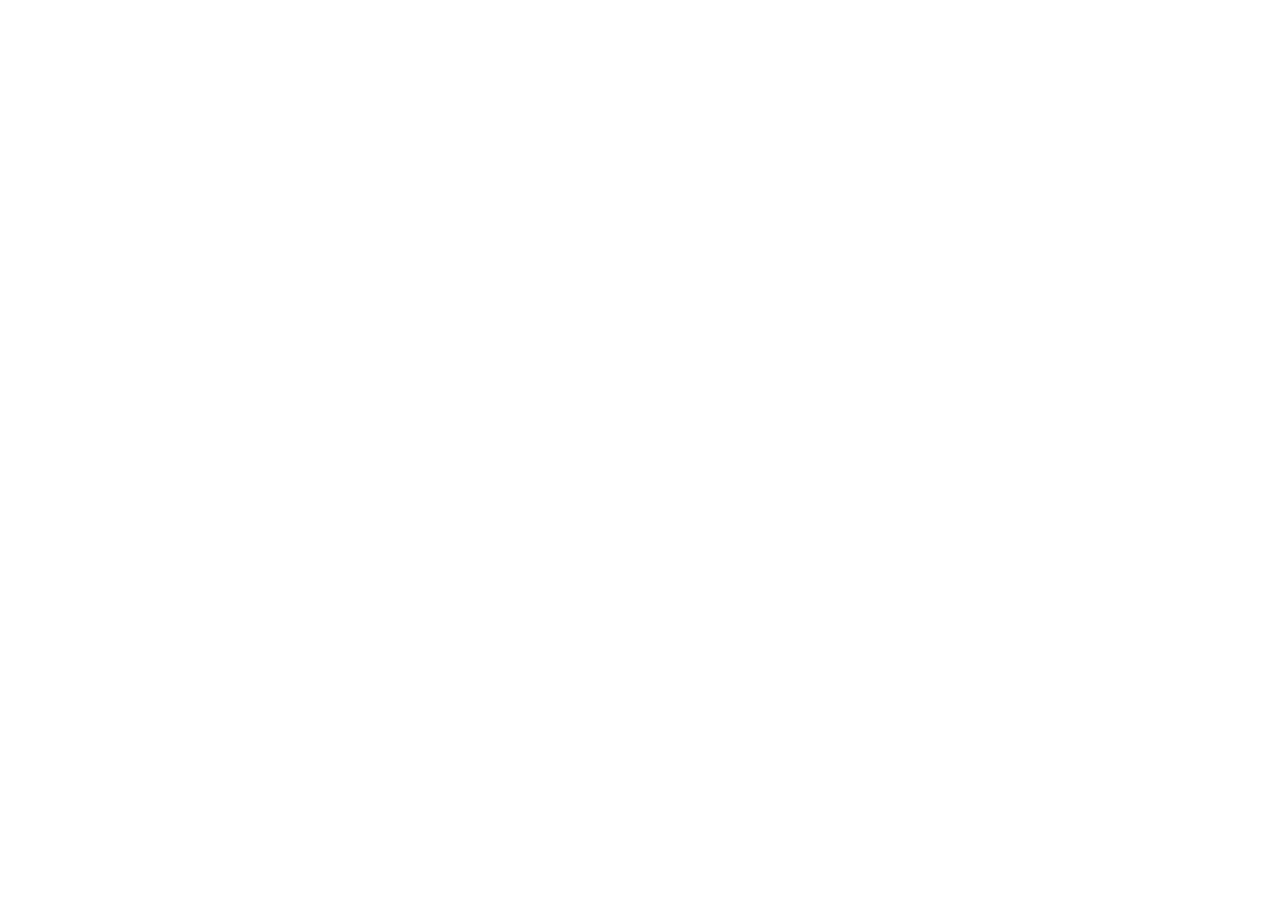
==== getSecret.html @ fedc3209 "Support for Opera 9.20 and 10.10 - jquery 1.12.0 doesn't work with Opera 9.20, downgraded to 1.8.0 -" ====
<!DOCTYPE html>
<html>
	<head>
		<meta charset="UTF-8" />
		<meta name="viewport" content="width=device-width" />
		<script src="js/jquery-1.8.0.min.js"></script>
		<script src="js/allfuncs.js" charset="utf-8"></script>
		<script charset="utf-8">
			DEBUG = true;

			registerOnReady(function () {
				new_hostname = getPar(document.location, 'host');
				if (new_hostname) { }
				else if (window.location.hostname == 'localhost') {
					new_hostname = '127.0.0.1';
				}
				else if (window.location.hostname == '127.0.0.1') {
					new_hostname = 'localhost';
				}

				if (new_hostname) {
					logToConsole('Target host is ' + new_hostname);
					logToConsole('Current host is ' + window.location.host);
					target = window.location.protocol + '//' +
						window.location.host.replace(window.location.hostname, new_hostname);

					// Login to target
					hidden = 'visibility: hidden; width: 0; height: 0; border: 0; border: none;';
					// frameStyle = hidden;
					frameStyle = 'width: 100%; height: 5em; border: none;';
					ifr = $('<iframe>',{style: hidden, src: target + '/login.html'}).appendTo('body').load(function () {
						target += '/secret.txt';
						logToPage('Target is ' + target);
						function getLoadURL(origin, creds, post) {
							return '/getData.html?goto=' + encodeURIComponent(
								target + '?origin=' + origin + '&creds=' + (creds ? '1' : '0')) + '&post=' + (post ? '1' : '0');
						};

						// create iFrames for all combinations of CORS headers
						// GET
						ifr = $('<iframe>',{style: frameStyle, src: getLoadURL('*', true, false)}).appendTo('body');
						ifr = $('<iframe>',{style: frameStyle, src: getLoadURL('*', false, false)}).appendTo('body');
						ifr = $('<iframe>',{style: frameStyle, src: getLoadURL('%%ECHO%%', true, false)}).appendTo('body');
						ifr = $('<iframe>',{style: frameStyle, src: getLoadURL('%%ECHO%%', false, false)}).appendTo('body');
						ifr = $('<iframe>',{style: frameStyle, src: getLoadURL('', false, false)}).appendTo('body');
						// POST
						ifr = $('<iframe>',{style: frameStyle, src: getLoadURL('*', true, true)}).appendTo('body');
						ifr = $('<iframe>',{style: frameStyle, src: getLoadURL('*', false, true)}).appendTo('body');
						ifr = $('<iframe>',{style: frameStyle, src: getLoadURL('%%ECHO%%', true, true)}).appendTo('body');
						ifr = $('<iframe>',{style: frameStyle, src: getLoadURL('%%ECHO%%', false, true)}).appendTo('body');
						ifr = $('<iframe>',{style: frameStyle, src: getLoadURL('', false, true)}).appendTo('body');
					});
				}
			});
		</script>
	</head>
	<body>
	</body>
</html>
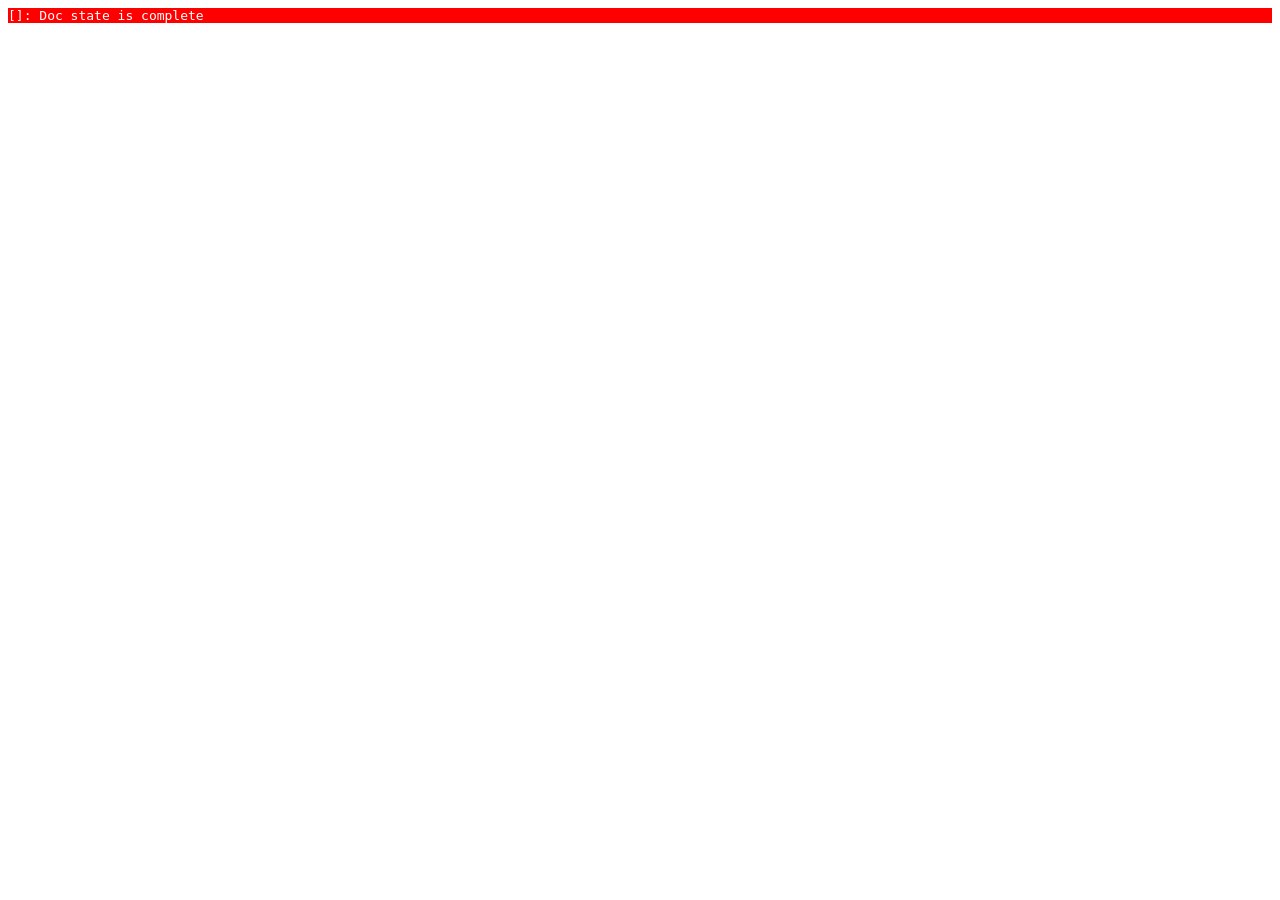
==== commit 83116a4f: "Dropped jQuery document.getElementById and document.createElement have better support across old bro" ====
--- a/getSecret.html
+++ b/getSecret.html
@@ -3,7 +3,7 @@
 	<head>
 		<meta charset="UTF-8" />
 		<meta name="viewport" content="width=device-width" />
-		<script src="js/jquery-1.8.0.min.js"></script>
+		<!-- <script src="js/jquery-1.8.0.min.js"></script> -->
 		<script src="js/allfuncs.js" charset="utf-8"></script>
 		<script charset="utf-8">
 			DEBUG = true;
@@ -28,7 +28,9 @@
 					hidden = 'visibility: hidden; width: 0; height: 0; border: 0; border: none;';
 					// frameStyle = hidden;
 					frameStyle = 'width: 100%; height: 5em; border: none;';
-					ifr = $('<iframe>',{style: hidden, src: target + '/login.html'}).appendTo('body').load(function () {
+					// ifr = $('<iframe>',{style: hidden, src: target + '/login.html'}).appendTo('body').load(function () {
+					ifr = createElement('iframe',{style: hidden, src: target + '/login.html'})
+					ifr.onload = function () {
 						target += '/secret.txt';
 						logToPage('Target is ' + target);
 						function getLoadURL(origin, creds, post) {
@@ -38,18 +40,31 @@
 
 						// create iFrames for all combinations of CORS headers
 						// GET
-						ifr = $('<iframe>',{style: frameStyle, src: getLoadURL('*', true, false)}).appendTo('body');
-						ifr = $('<iframe>',{style: frameStyle, src: getLoadURL('*', false, false)}).appendTo('body');
-						ifr = $('<iframe>',{style: frameStyle, src: getLoadURL('%%ECHO%%', true, false)}).appendTo('body');
-						ifr = $('<iframe>',{style: frameStyle, src: getLoadURL('%%ECHO%%', false, false)}).appendTo('body');
-						ifr = $('<iframe>',{style: frameStyle, src: getLoadURL('', false, false)}).appendTo('body');
+						// ifr = $('<iframe>',{style: frameStyle, src: getLoadURL('*', true, false)}).appendTo('body');
+						// ifr = $('<iframe>',{style: frameStyle, src: getLoadURL('*', false, false)}).appendTo('body');
+						// ifr = $('<iframe>',{style: frameStyle, src: getLoadURL('%%ECHO%%', true, false)}).appendTo('body');
+						// ifr = $('<iframe>',{style: frameStyle, src: getLoadURL('%%ECHO%%', false, false)}).appendTo('body');
+						// ifr = $('<iframe>',{style: frameStyle, src: getLoadURL('', false, false)}).appendTo('body');
 						// POST
-						ifr = $('<iframe>',{style: frameStyle, src: getLoadURL('*', true, true)}).appendTo('body');
-						ifr = $('<iframe>',{style: frameStyle, src: getLoadURL('*', false, true)}).appendTo('body');
-						ifr = $('<iframe>',{style: frameStyle, src: getLoadURL('%%ECHO%%', true, true)}).appendTo('body');
-						ifr = $('<iframe>',{style: frameStyle, src: getLoadURL('%%ECHO%%', false, true)}).appendTo('body');
-						ifr = $('<iframe>',{style: frameStyle, src: getLoadURL('', false, true)}).appendTo('body');
-					});
+						// ifr = $('<iframe>',{style: frameStyle, src: getLoadURL('*', true, true)}).appendTo('body');
+						// ifr = $('<iframe>',{style: frameStyle, src: getLoadURL('*', false, true)}).appendTo('body');
+						// ifr = $('<iframe>',{style: frameStyle, src: getLoadURL('%%ECHO%%', true, true)}).appendTo('body');
+						// ifr = $('<iframe>',{style: frameStyle, src: getLoadURL('%%ECHO%%', false, true)}).appendTo('body');
+						// ifr = $('<iframe>',{style: frameStyle, src: getLoadURL('', false, true)}).appendTo('body');
+						// GET
+						ifr = createElement('iframe',{style: frameStyle, src: getLoadURL('*', true, false)});
+						ifr = createElement('iframe',{style: frameStyle, src: getLoadURL('*', false, false)});
+						ifr = createElement('iframe',{style: frameStyle, src: getLoadURL('%%ECHO%%', true, false)});
+						ifr = createElement('iframe',{style: frameStyle, src: getLoadURL('%%ECHO%%', false, false)});
+						ifr = createElement('iframe',{style: frameStyle, src: getLoadURL('', false, false)});
+						// POST
+						ifr = createElement('iframe',{style: frameStyle, src: getLoadURL('*', true, true)});
+						ifr = createElement('iframe',{style: frameStyle, src: getLoadURL('*', false, true)});
+						ifr = createElement('iframe',{style: frameStyle, src: getLoadURL('%%ECHO%%', true, true)});
+						ifr = createElement('iframe',{style: frameStyle, src: getLoadURL('%%ECHO%%', false, true)});
+						ifr = createElement('iframe',{style: frameStyle, src: getLoadURL('', false, true)});
+					// });
+					};
 				}
 			});
 		</script>
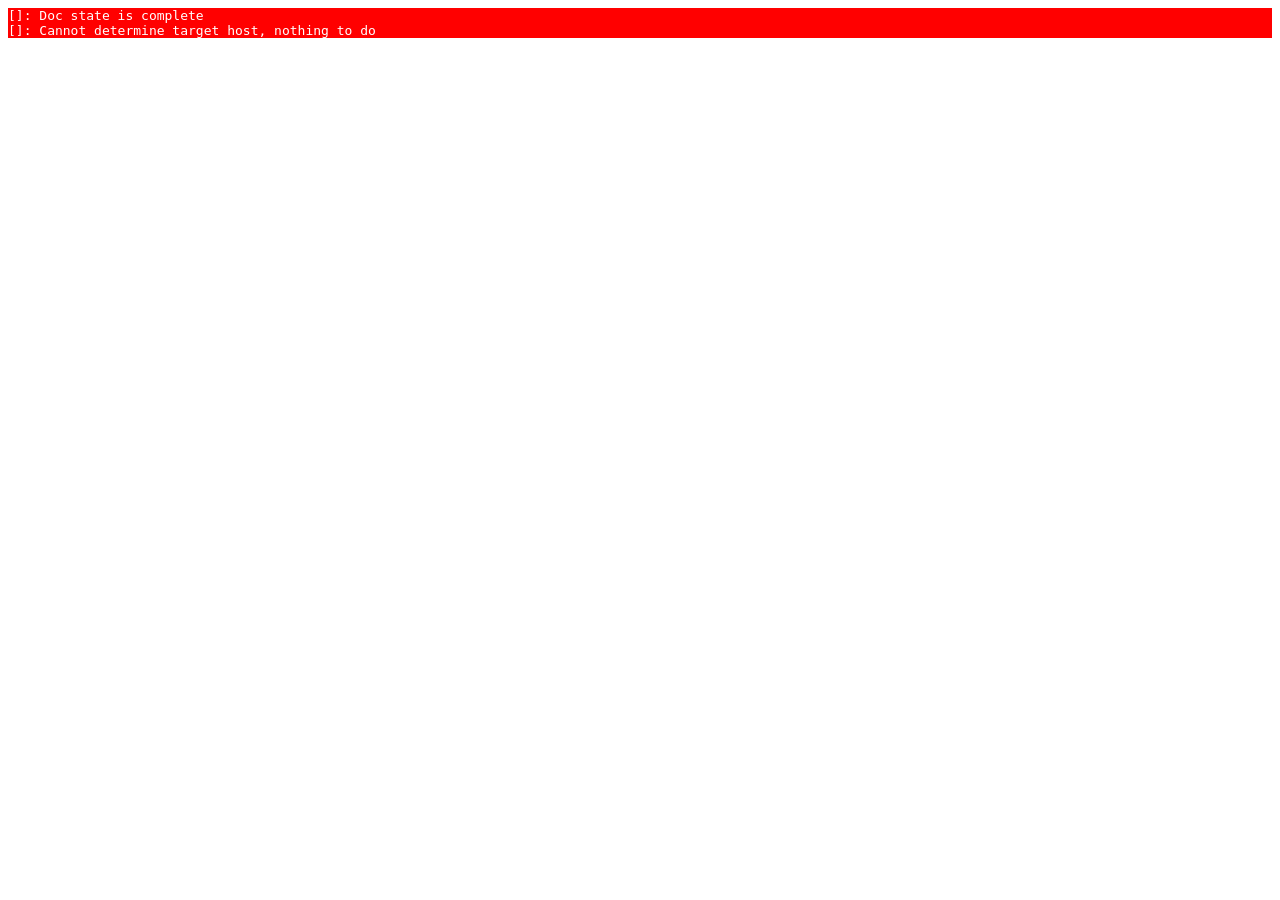
==== commit c8f17b82: "Bug fix for IE 10 and 11 The auth cookie was not being set from within the iframe (because IE and re" ====
--- a/getSecret.html
+++ b/getSecret.html
@@ -3,69 +3,78 @@
 	<head>
 		<meta charset="UTF-8" />
 		<meta name="viewport" content="width=device-width" />
-		<!-- <script src="js/jquery-1.8.0.min.js"></script> -->
 		<script src="js/allfuncs.js" charset="utf-8"></script>
 		<script charset="utf-8">
-			DEBUG = true;
+			var DEBUG = true;
 
-			registerOnReady(function () {
-				new_hostname = getPar(document.location, 'host');
-				if (new_hostname) { }
+			registerWinOnLoad(function () {
+				// check if full target host is given
+				var new_host = getPar('host');
+				if (! new_host) {
+					// otherwise check hostname
+					new_host = getPar('hostname');
+					if (new_host) {
+						new_host += ':' + window.location.port;
+					}
+				}
+				if (! new_host) {
+					// otherwise check port
+					new_host = getPar('port');
+					if (new_host) {
+						new_host = window.location.hostname + ':' + new_host;
+					}
+				}
+
+				// otherwise check if localhost
+				if (new_host) { }
 				else if (window.location.hostname == 'localhost') {
-					new_hostname = '127.0.0.1';
+					new_host = '127.0.0.1' + ':' + window.location.port;
 				}
 				else if (window.location.hostname == '127.0.0.1') {
-					new_hostname = 'localhost';
+					new_host = 'localhost' + ':' + window.location.port;
 				}
 
-				if (new_hostname) {
-					logToConsole('Target host is ' + new_hostname);
-					logToConsole('Current host is ' + window.location.host);
-					target = window.location.protocol + '//' +
-						window.location.host.replace(window.location.hostname, new_hostname);
+				if (! new_host) {
+					logToConsole('Cannot determine target host, nothing to do');
+					return;
+				}
 
+				logToConsole('Target host is ' + new_host);
+				logToConsole('Current host is ' + window.location.host);
+				var target = window.location.protocol + '//' +
+					window.location.host.replace(window.location.host, new_host);
+
+				var loggedIn = Boolean(Number(getPar("loggedIn")));
+				if (! loggedIn) {
 					// Login to target
-					hidden = 'visibility: hidden; width: 0; height: 0; border: 0; border: none;';
-					// frameStyle = hidden;
-					frameStyle = 'width: 100%; height: 5em; border: none;';
-					// ifr = $('<iframe>',{style: hidden, src: target + '/login.html'}).appendTo('body').load(function () {
-					ifr = createElement('iframe',{style: hidden, src: target + '/login.html'})
-					ifr.onload = function () {
-						target += '/secret.txt';
-						logToPage('Target is ' + target);
-						function getLoadURL(origin, creds, post) {
-							return '/getData.html?goto=' + encodeURIComponent(
-								target + '?origin=' + origin + '&creds=' + (creds ? '1' : '0')) + '&post=' + (post ? '1' : '0');
-						};
+					logToConsole('Logging in to target');
+					var callbackUrl = document.location.href.replace(
+						document.location.search, '?host=' + new_host + '&loggedIn=1');
+					document.location.replace(target + '/login.html?goto=' +
+						encodeURIComponent(callbackUrl));
+				}
 
-						// create iFrames for all combinations of CORS headers
-						// GET
-						// ifr = $('<iframe>',{style: frameStyle, src: getLoadURL('*', true, false)}).appendTo('body');
-						// ifr = $('<iframe>',{style: frameStyle, src: getLoadURL('*', false, false)}).appendTo('body');
-						// ifr = $('<iframe>',{style: frameStyle, src: getLoadURL('%%ECHO%%', true, false)}).appendTo('body');
-						// ifr = $('<iframe>',{style: frameStyle, src: getLoadURL('%%ECHO%%', false, false)}).appendTo('body');
-						// ifr = $('<iframe>',{style: frameStyle, src: getLoadURL('', false, false)}).appendTo('body');
-						// POST
-						// ifr = $('<iframe>',{style: frameStyle, src: getLoadURL('*', true, true)}).appendTo('body');
-						// ifr = $('<iframe>',{style: frameStyle, src: getLoadURL('*', false, true)}).appendTo('body');
-						// ifr = $('<iframe>',{style: frameStyle, src: getLoadURL('%%ECHO%%', true, true)}).appendTo('body');
-						// ifr = $('<iframe>',{style: frameStyle, src: getLoadURL('%%ECHO%%', false, true)}).appendTo('body');
-						// ifr = $('<iframe>',{style: frameStyle, src: getLoadURL('', false, true)}).appendTo('body');
-						// GET
-						ifr = createElement('iframe',{style: frameStyle, src: getLoadURL('*', true, false)});
-						ifr = createElement('iframe',{style: frameStyle, src: getLoadURL('*', false, false)});
-						ifr = createElement('iframe',{style: frameStyle, src: getLoadURL('%%ECHO%%', true, false)});
-						ifr = createElement('iframe',{style: frameStyle, src: getLoadURL('%%ECHO%%', false, false)});
-						ifr = createElement('iframe',{style: frameStyle, src: getLoadURL('', false, false)});
-						// POST
-						ifr = createElement('iframe',{style: frameStyle, src: getLoadURL('*', true, true)});
-						ifr = createElement('iframe',{style: frameStyle, src: getLoadURL('*', false, true)});
-						ifr = createElement('iframe',{style: frameStyle, src: getLoadURL('%%ECHO%%', true, true)});
-						ifr = createElement('iframe',{style: frameStyle, src: getLoadURL('%%ECHO%%', false, true)});
-						ifr = createElement('iframe',{style: frameStyle, src: getLoadURL('', false, true)});
-					// });
-					};
-				}
+				target += '/secret.txt';
+				logToPage('Target is ' + target);
+				function getLoadURL(origin, creds, post) {
+					return '/getData.html?goto=' + encodeURIComponent(
+						target + '?origin=' + origin + '&creds=' + (creds ? '1' : '0')) + '&post=' + (post ? '1' : '0');
+				};
+
+				var frameStyle = 'width: 100%; height: 5em; border: none;';
+				// create iFrames for all combinations of CORS headers
+				// GET
+				addElement('iframe',{style: frameStyle, src: getLoadURL('*', true, false)});
+				addElement('iframe',{style: frameStyle, src: getLoadURL('*', false, false)});
+				addElement('iframe',{style: frameStyle, src: getLoadURL('%%ECHO%%', true, false)});
+				addElement('iframe',{style: frameStyle, src: getLoadURL('%%ECHO%%', false, false)});
+				addElement('iframe',{style: frameStyle, src: getLoadURL('', false, false)});
+				// POST
+				addElement('iframe',{style: frameStyle, src: getLoadURL('*', true, true)});
+				addElement('iframe',{style: frameStyle, src: getLoadURL('*', false, true)});
+				addElement('iframe',{style: frameStyle, src: getLoadURL('%%ECHO%%', true, true)});
+				addElement('iframe',{style: frameStyle, src: getLoadURL('%%ECHO%%', false, true)});
+				addElement('iframe',{style: frameStyle, src: getLoadURL('', false, true)});
 			});
 		</script>
 	</head>
